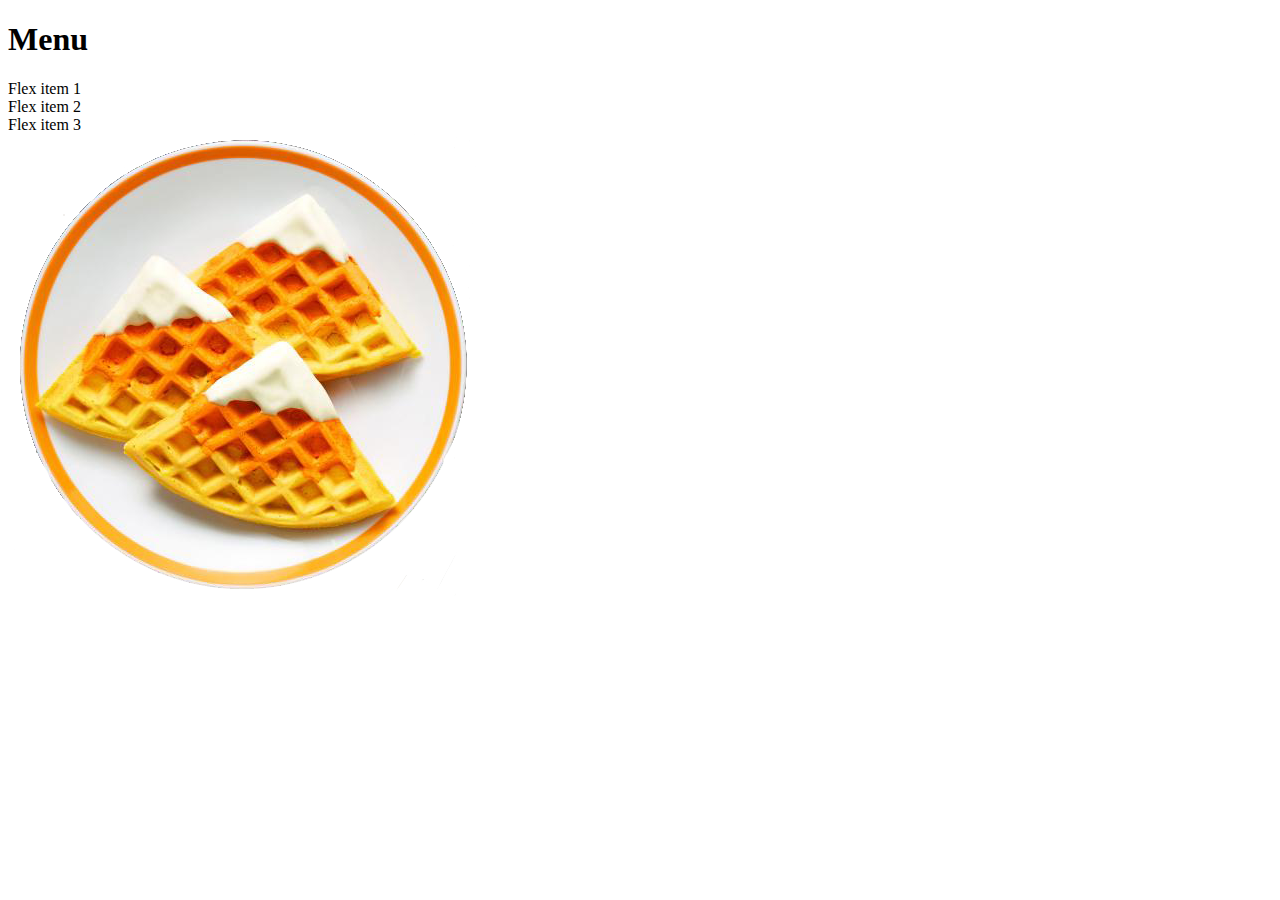
==== menu.html @ de0774e8 "add menu page" ====
<!DOCTYPE html>
<html lang="en">
  <head>
    <meta charset="UTF-8" />
    <meta http-equiv="X-UA-Compatible" content="IE=edge" />
    <meta name="viewport" content="width=device-width, initial-scale=1.0" />
    <link rel="stylesheet" href="./styles.css" />
    <link href="https://cdn.jsdelivr.net/npm/bootstrap@5.2.2/dist/css/bootstrap.min.css" rel="stylesheet" integrity="sha384-Zenh87qX5JnK2Jl0vWa8Ck2rdkQ2Bzep5IDxbcnCeuOxjzrPF/et3URy9Bv1WTRi" crossorigin="anonymous">
</head>
    <title>Menu</title>
  </head>
  <body>
    <h1>Menu</h1>

    <div class="d-flex flex-row mb-3">
        <div class="p-2">Flex item 1</div>
        <div class="p-2">Flex item 2</div>
        <div class="p-2">Flex item 3</div>
      </div>
      <div class="d-flex flex-row-reverse">
        <div class="p-2">   <img
            class="waffles"
            src="./images/Waffles.png"
            alt="candy corn waffles"
          />

        </div>
     
      </div>
    <script src="https://cdn.jsdelivr.net/npm/bootstrap@5.2.2/dist/js/bootstrap.bundle.min.js" integrity="sha384-OERcA2EqjJCMA+/3y+gxIOqMEjwtxJY7qPCqsdltbNJuaOe923+mo//f6V8Qbsw3" crossorigin="anonymous"></script>
  </body>
</html>
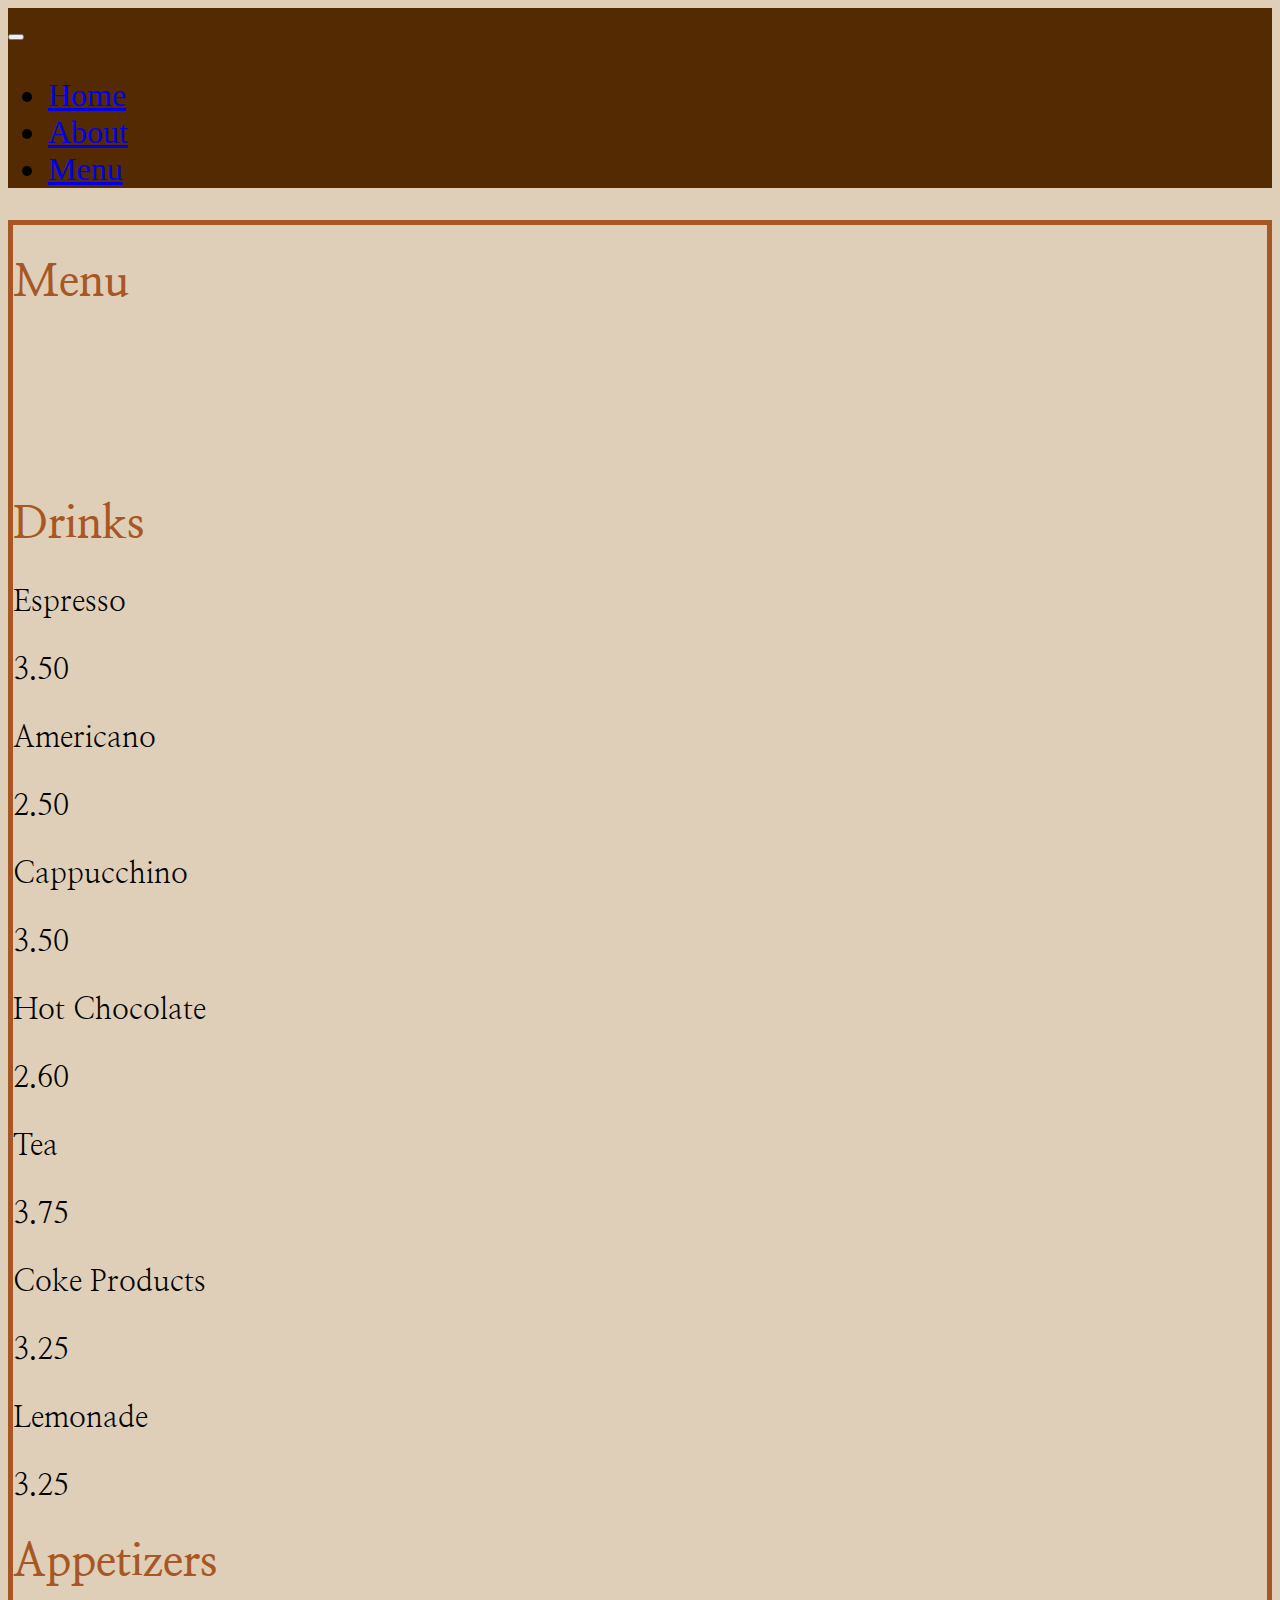
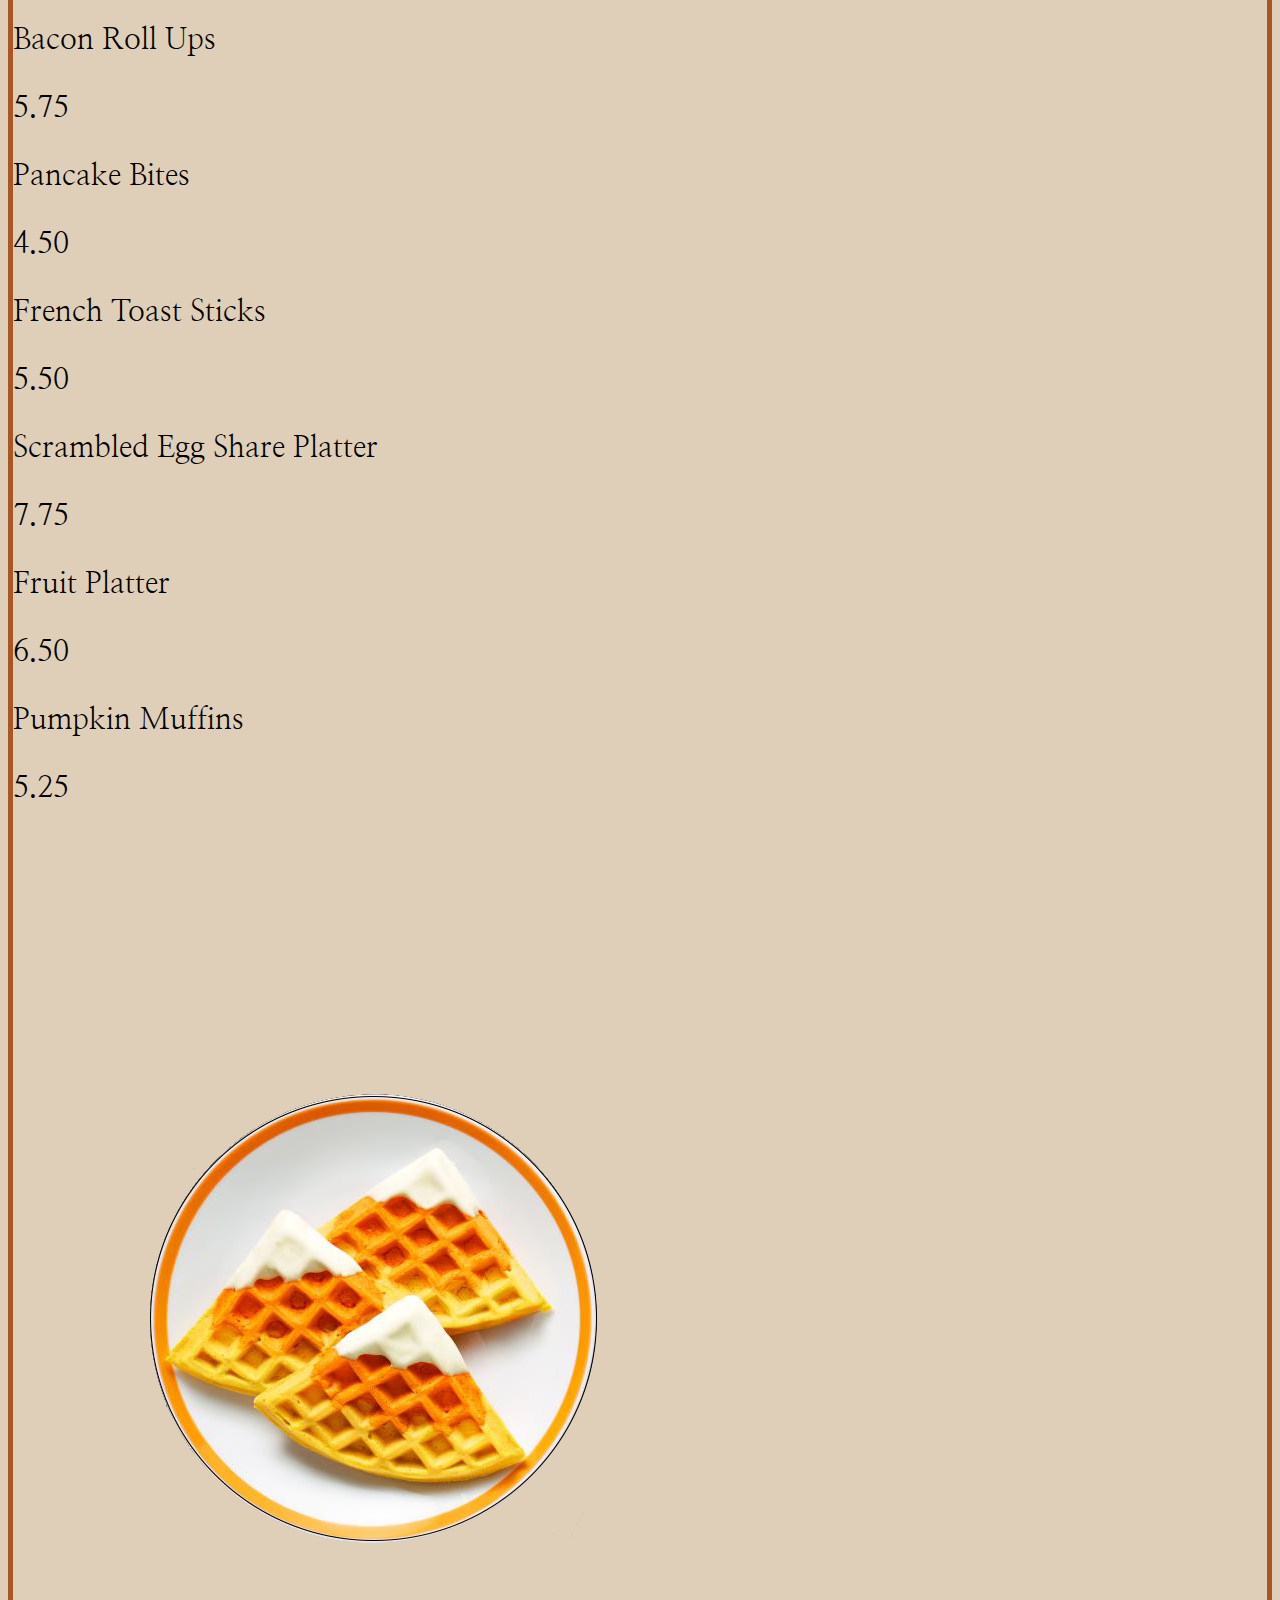
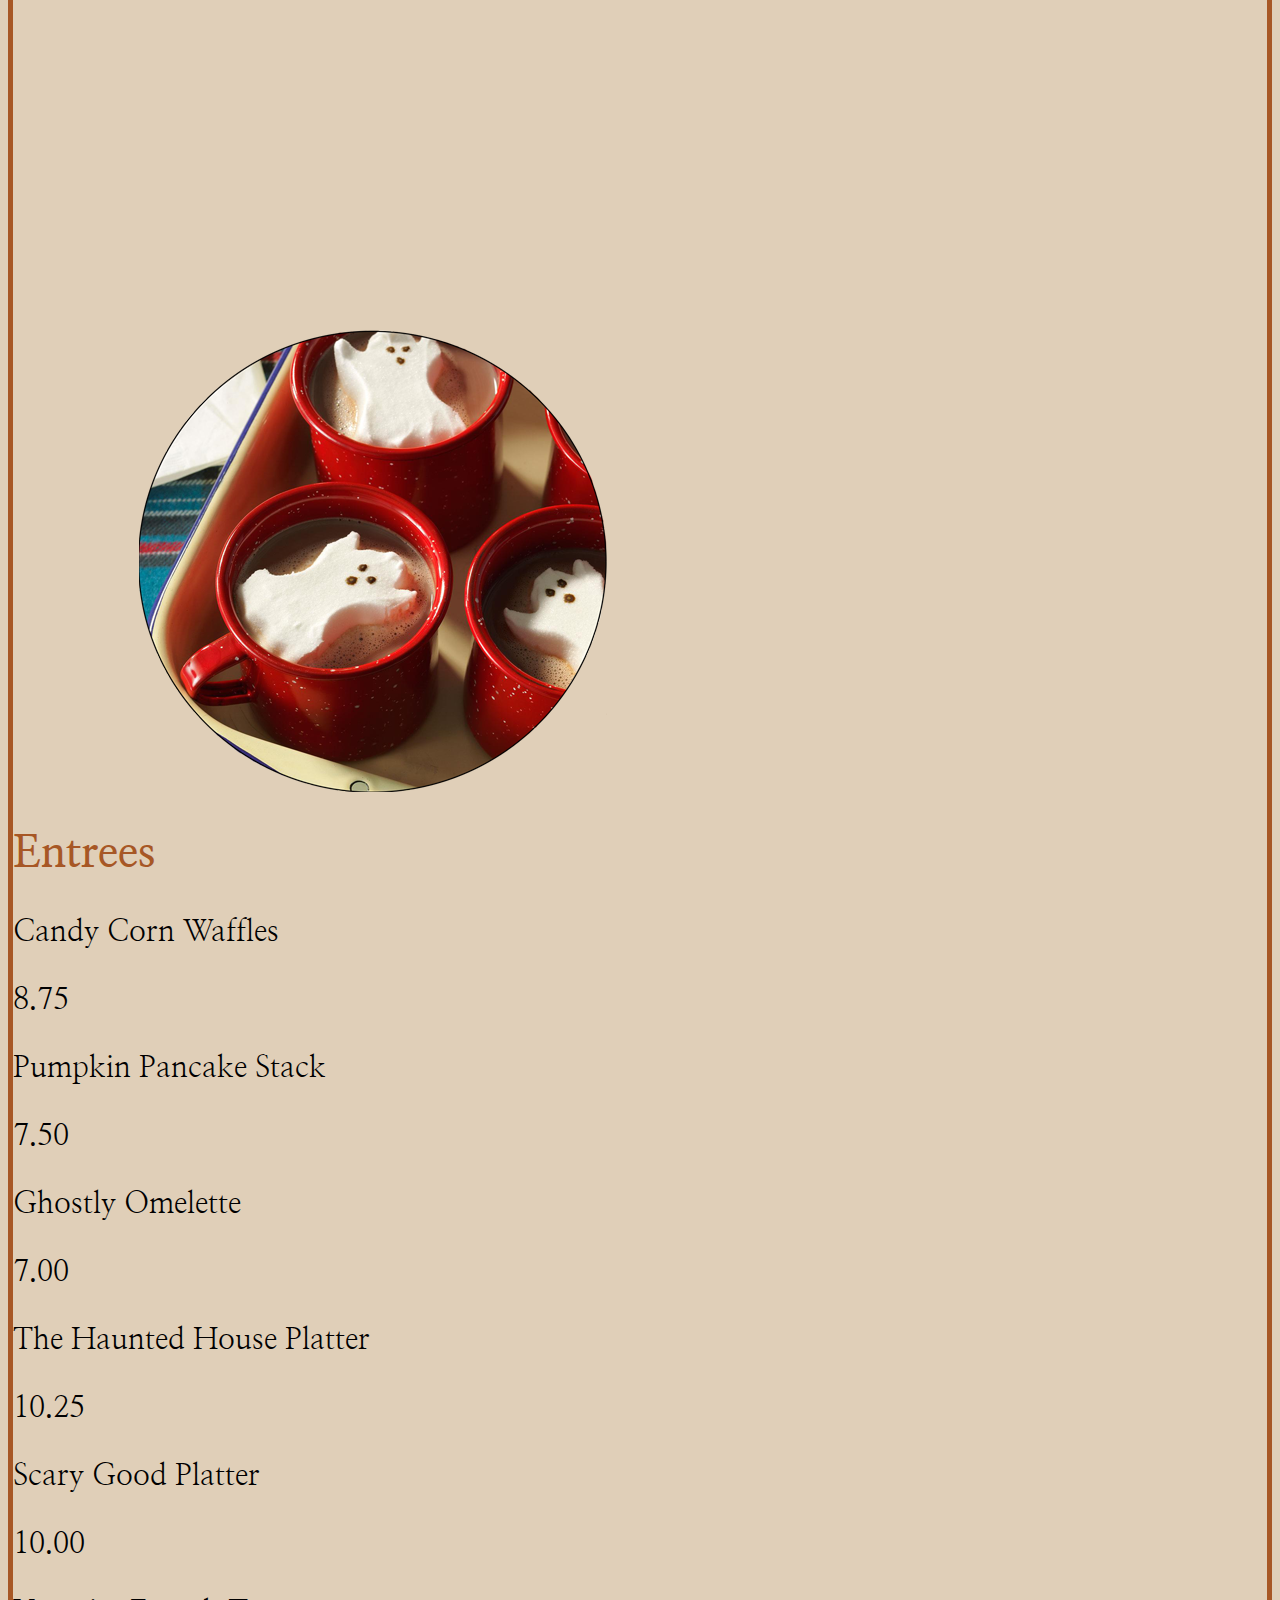
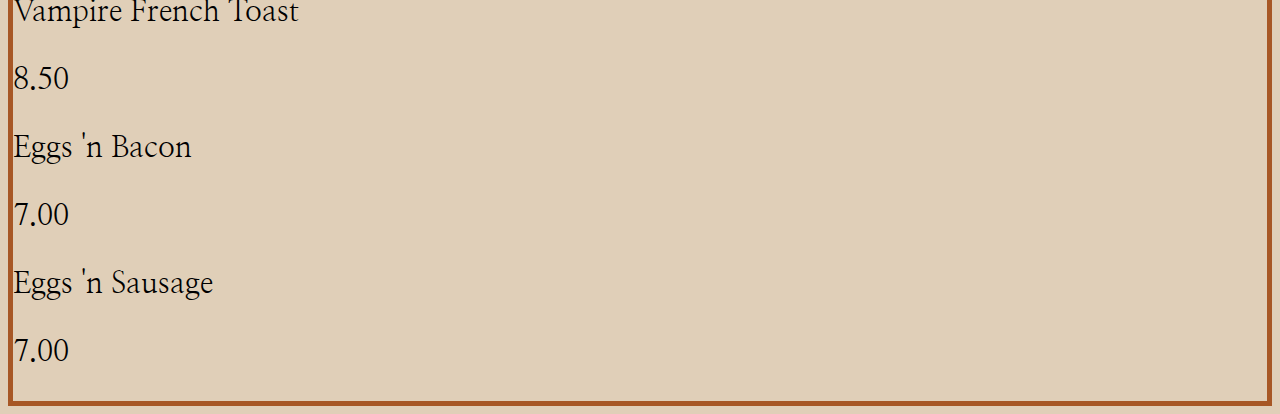
==== commit aca7ae3b: "menu" ====
--- a/menu.html
+++ b/menu.html
@@ -4,29 +4,217 @@
     <meta charset="UTF-8" />
     <meta http-equiv="X-UA-Compatible" content="IE=edge" />
     <meta name="viewport" content="width=device-width, initial-scale=1.0" />
-    <link rel="stylesheet" href="./styles.css" />
-    <link href="https://cdn.jsdelivr.net/npm/bootstrap@5.2.2/dist/css/bootstrap.min.css" rel="stylesheet" integrity="sha384-Zenh87qX5JnK2Jl0vWa8Ck2rdkQ2Bzep5IDxbcnCeuOxjzrPF/et3URy9Bv1WTRi" crossorigin="anonymous">
-</head>
+
     <title>Menu</title>
+
+    <link
+      href="https://cdn.jsdelivr.net/npm/bootstrap@5.2.2/dist/css/bootstrap.min.css"
+      rel="stylesheet"
+      integrity="sha384-Zenh87qX5JnK2Jl0vWa8Ck2rdkQ2Bzep5IDxbcnCeuOxjzrPF/et3URy9Bv1WTRi"
+      crossorigin="anonymous"
+    />
+    <link rel="stylesheet" href="./css/menu.css" />
+    <link rel="preconnect" href="https://fonts.googleapis.com" />
+    <link rel="preconnect" href="https://fonts.gstatic.com" crossorigin />
+    <link
+      href="https://fonts.googleapis.com/css2?family=Nanum+Myeongjo&display=swap"
+      rel="stylesheet"
+    />
   </head>
   <body>
-    <h1>Menu</h1>
-
-    <div class="d-flex flex-row mb-3">
-        <div class="p-2">Flex item 1</div>
-        <div class="p-2">Flex item 2</div>
-        <div class="p-2">Flex item 3</div>
+    <nav class="navbar navbar-expand-lg">
+      <div class="container-fluid">
+        <button
+          class="navbar-toggler"
+          type="button"
+          data-bs-toggle="collapse"
+          data-bs-target="#navbarNav"
+          aria-controls="navbarNav"
+          aria-expanded="false"
+          aria-label="Toggle navigation"
+        >
+          <span class="navbar-toggler-icon"></span>
+        </button>
+        <div class="collapse navbar-collapse" id="navbarNav">
+          <ul class="navbar-nav d-flex justify-content-around w-100">
+            <li class="nav-item">
+              <a class="nav-link active text-white" aria-current="page" href="#"
+                >Home</a
+              >
+            </li>
+            <li class="nav-item">
+              <a class="nav-link text-white" href="#">About</a>
+            </li>
+            <li class="nav-item">
+              <a class="nav-link text-white" href="#">Menu</a>
+            </li>
+          </ul>
+        </div>
       </div>
-      <div class="d-flex flex-row-reverse">
-        <div class="p-2">   <img
-            class="waffles"
-            src="./images/Waffles.png"
-            alt="candy corn waffles"
-          />
-
+    </nav>
+    <div class="body_t">
+      <h1>Menu</h1>
+
+      <div class="container">
+        <div class="row">
+          <div class="col-sm-12 col-md-6 bg-light">
+            <div>
+              <h1 class="text-center">Drinks</h1>
+
+              <div
+                class="d-flex justify-content-between align-center w-50 mx-auto"
+              >
+                <p>Espresso</p>
+                <p>3.50</p>
+              </div>
+              <div
+                class="d-flex justify-content-between align-center w-50 mx-auto"
+              >
+                <p>Americano</p>
+                <p>2.50</p>
+              </div>
+              <div
+                class="d-flex justify-content-between align-center w-50 mx-auto"
+              >
+                <p>Cappucchino</p>
+                <p>3.50</p>
+              </div>
+              <div
+                class="d-flex justify-content-between align-center w-50 mx-auto"
+              >
+                <p>Hot Chocolate</p>
+                <p>2.60</p>
+              </div>
+              <div
+                class="d-flex justify-content-between align-center w-50 mx-auto"
+              >
+                <p>Tea</p>
+                <p>3.75</p>
+              </div>
+              <div
+                class="d-flex justify-content-between align-center w-50 mx-auto"
+              >
+                <p>Coke Products</p>
+                <p>3.25</p>
+              </div>
+              <div
+                class="d-flex justify-content-between align-center w-50 mx-auto"
+              >
+                <p>Lemonade</p>
+                <p>3.25</p>
+              </div>
+              <h1 class="text-center">Appetizers</h1>
+              <div
+                class="d-flex justify-content-between align-center w-50 mx-auto"
+              >
+                <p>Bacon Roll Ups</p>
+                <p>5.75</p>
+              </div>
+              <div
+                class="d-flex justify-content-between align-center w-50 mx-auto"
+              >
+                <p>Pancake Bites</p>
+                <p>4.50</p>
+              </div>
+              <div
+                class="d-flex justify-content-between align-center w-50 mx-auto"
+              >
+                <p>French Toast Sticks</p>
+                <p>5.50</p>
+              </div>
+              <div
+                class="d-flex justify-content-between align-center w-50 mx-auto"
+              >
+                <p>Scrambled Egg Share Platter</p>
+                <p>7.75</p>
+              </div>
+              <div
+                class="d-flex justify-content-between align-center w-50 mx-auto"
+              >
+                <p>Fruit Platter</p>
+                <p>6.50</p>
+              </div>
+              <div
+                class="d-flex justify-content-between align-center w-50 mx-auto"
+              >
+                <p>Pumpkin Muffins</p>
+                <p>5.25</p>
+              </div>
+            </div>
+          </div>
+          <div class="col-sm-12 col-md-6">
+            <img src="./images/Waffles.png" alt="candy corn shaped waffles" />
+          </div>
         </div>
-     
       </div>
-    <script src="https://cdn.jsdelivr.net/npm/bootstrap@5.2.2/dist/js/bootstrap.bundle.min.js" integrity="sha384-OERcA2EqjJCMA+/3y+gxIOqMEjwtxJY7qPCqsdltbNJuaOe923+mo//f6V8Qbsw3" crossorigin="anonymous"></script>
+      <div class="container">
+        <div class="row">
+          <div class="col-sm-12 col-md-6">
+            <img
+              src="./images/Hot_Chocolate.png"
+              alt="Hot chocolate with ghost marshmallow"
+            />
+          </div>
+          <div class="col-sm-12 col-md-6 bg-light">
+            <div>
+              <h1 class="text-center">Entrees</h1>
+              <div
+                class="d-flex justify-content-between align-center w-50 mx-auto"
+              >
+                <p>Candy Corn Waffles</p>
+                <p>8.75</p>
+              </div>
+              <div
+                class="d-flex justify-content-between align-center w-50 mx-auto"
+              >
+                <p>Pumpkin Pancake Stack</p>
+                <p>7.50</p>
+              </div>
+              <div
+                class="d-flex justify-content-between align-center w-50 mx-auto"
+              >
+                <p>Ghostly Omelette</p>
+                <p>7.00</p>
+              </div>
+              <div
+                class="d-flex justify-content-between align-center w-50 mx-auto"
+              >
+                <p>The Haunted House Platter</p>
+                <p>10.25</p>
+              </div>
+              <div
+                class="d-flex justify-content-between align-center w-50 mx-auto"
+              >
+                <p>Scary Good Platter</p>
+                <p>10.00</p>
+              </div>
+              <div
+                class="d-flex justify-content-between align-center w-50 mx-auto"
+              >
+                <p>Vampire French Toast</p>
+                <p>8.50</p>
+              </div>
+              <div
+                class="d-flex justify-content-between align-center w-50 mx-auto"
+              >
+                <p>Eggs 'n Bacon</p>
+                <p>7.00</p>
+              </div>
+              <div
+                class="d-flex justify-content-between align-center w-50 mx-auto"
+              >
+                <p>Eggs 'n Sausage</p>
+                <p>7.00</p>
+              </div>
+            </div>
+          </div>
+        </div>
+      </div>
+    </div>
+    <script
+      src="https://cdn.jsdelivr.net/npm/bootstrap@5.2.2/dist/js/bootstrap.bundle.min.js"
+      integrity="sha384-OERcA2EqjJCMA+/3y+gxIOqMEjwtxJY7qPCqsdltbNJuaOe923+mo//f6V8Qbsw3"
+      crossorigin="anonymous"
+    ></script>
   </body>
 </html>
--- a/css/menu.css
+++ b/css/menu.css
@@ -0,0 +1,31 @@
+body {
+  background-color: #e0cfb8;
+}
+.body_t {
+  border-style: solid;
+  border-width: 5px;
+  border-color: #a75725;
+}
+nav {
+  background-color: #532a02 !important;
+  font-size: xx-large;
+}
+
+h1 {
+  color: #a75725;
+  font-size: 45px;
+  font-family: "Nanum Myeongjo", serif;
+}
+img {
+  size: 130%;
+  padding-top: 20%;
+  padding-left: 10%;
+  padding-right: 10%;
+}
+p {
+  font-size: 30px;
+  font-family: "Nanum Myeongjo", serif;
+}
+.container {
+  padding-top: 10%;
+}
